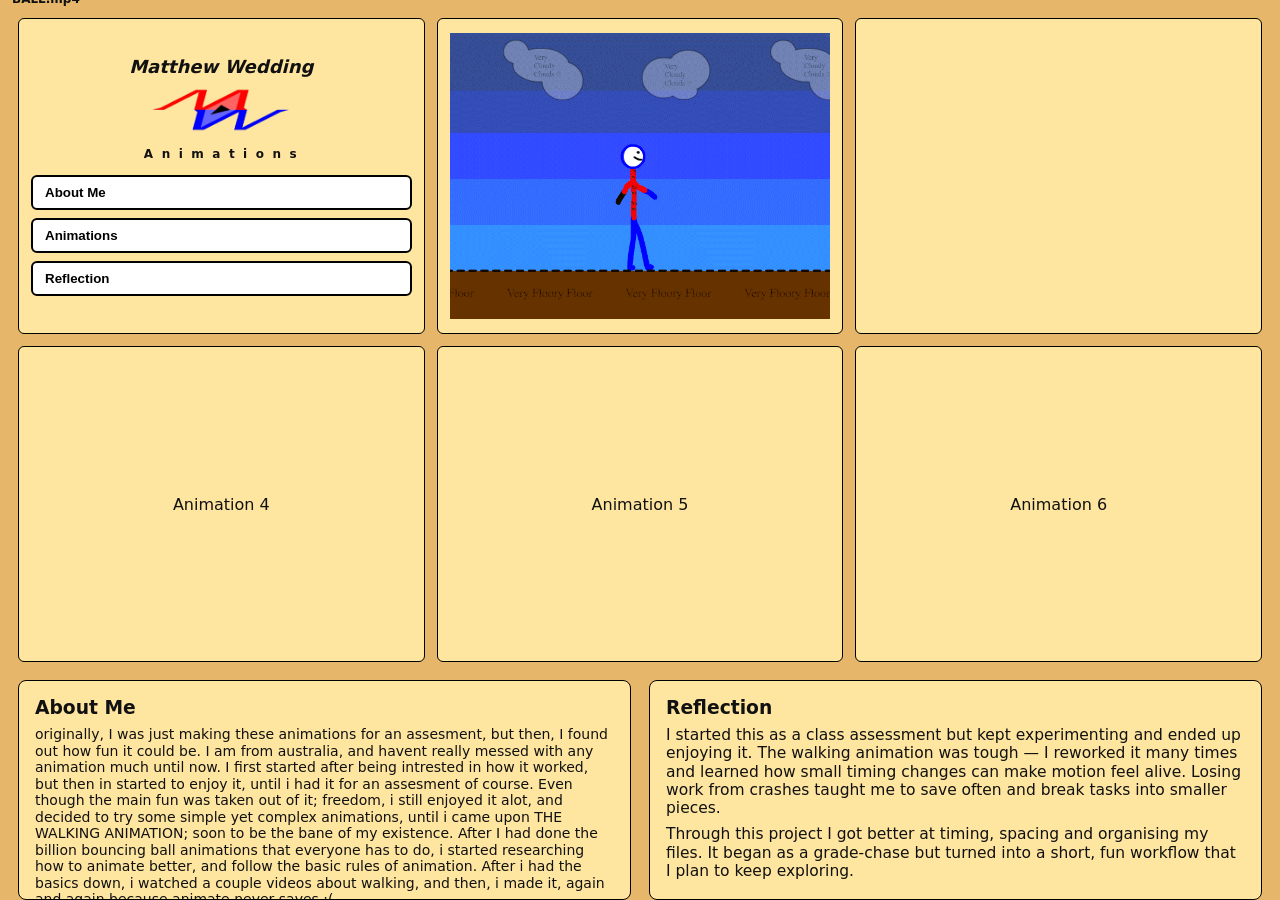
==== index.html @ c929b83e "Rename Index.html to index.html changed to index.html" ====
<!doctype html>
<html lang="en">
  <head>
    <meta charset="utf-8" />
    <meta name="viewport" content="width=device-width,initial-scale=1" />
    <title>Matthew Wedding — Grid</title>
    <style>
      *{box-sizing:border-box;margin:0;padding:0}
      body{font-family:system-ui,Arial,sans-serif;background:#e6b66a;color:#111;padding:18px}

  :root{--page-bg:#e6b66a;--section-bg:#ffe6a0;--bottom-h:220px;--top-h:calc(100vh - 36px - 220px)}

    /* Layout: reserve a fixed top area and a fixed bottom area so tiles stay shorter.
       --top-h is calculated from viewport minus padding and bottom height. */
    .grid{display:grid;grid-template-rows:var(--top-h) var(--bottom-h);gap:18px;height:calc(100vh - 36px);min-height:calc(100vh - 36px)}

  .top-grid{display:grid;grid-template-columns:repeat(3,1fr);grid-auto-rows:1fr;gap:12px;align-items:stretch;justify-items:stretch;height:var(--top-h)}
      .top-grid > *{min-height:0;aspect-ratio:16/9}
      .top-grid .anim-item, .top-grid .logo-tile{background:var(--section-bg);color:#111;border:1px solid #000;border-radius:6px;padding:12px;display:flex;flex-direction:column;align-items:center;justify-content:center;overflow:hidden}

      .logo-tile{align-items:center}
      .logo-nav{display:flex;flex-direction:column;gap:8px;margin-top:14px;width:100%}
      .logo-nav button{padding:8px 12px;border-radius:6px;background:#fff;border:2px solid #000;font-weight:700;cursor:pointer;width:100%;text-align:left}

  .bottom-grid{display:grid;grid-template-columns:1fr 1fr;gap:18px;height:var(--bottom-h)}
  .bottom-grid section{background:var(--section-bg);color:#111;border:1px solid #000;border-radius:8px;padding:16px;overflow:auto}
  /* make paragraphs in the bottom sections comfortably readable by default */
  .bottom-grid section p{font-size:18px;line-height:1.18;margin-top:8px}

      .brand-title{font-style:italic;font-size:18px;font-weight:800}
      .brand-img{width:100%;height:auto;max-width:140px;margin-top:10px}
      .brand-anim{font-weight:800;font-size:12px;letter-spacing:0.18em;margin-top:14px}

      .anim-item{border:1px solid rgba(0,0,0,0.08);border-radius:6px;display:flex;align-items:center;justify-content:center;padding:12px;height:100%}
      .anim-item, .anim-item > *{width:100%;height:100%}
      .anim-item > img{max-width:100%;max-height:100%;object-fit:contain;display:block}
  /* video element should behave like the GIF in anim2 */
  .anim-video{max-width:100%;max-height:100%;width:100%;height:100%;object-fit:contain;display:block}

      .highlight{animation:flashHighlight 2000ms cubic-bezier(.2,.9,.2,1) forwards}
      @keyframes flashHighlight{0%{background:#ffffff;box-shadow:0 0 0 rgba(255,255,255,0);transform:scale(1)}8%{background:#ffffff;box-shadow:0 10px 30px rgba(255,255,255,0.45);transform:scale(1.01)}30%{background:#fff9f2;box-shadow:0 8px 24px rgba(255,255,255,0.25);transform:scale(1.005)}100%{background:var(--section-bg);box-shadow:none;transform:scale(1)}}

      @media (max-width:900px){
        /* on smaller screens switch back to normal flow so content can stack and scroll */
        .grid{grid-template-columns:1fr;grid-template-rows:auto auto auto auto;height:auto}
        .top-grid{height:auto}
        .bottom-grid{height:auto}
        .brand-title{font-size:16px}
        .brand-img{max-width:120px}
        .brand-anim{font-size:10px}
        .top-grid{grid-template-columns:repeat(2,1fr);grid-auto-rows:1fr}
        .top-grid > *{aspect-ratio:1/1}
      }
    </style>
    <script>
      (()=>{
        const timers = new WeakMap();
        function applyHighlight(el){
          const prev = timers.get(el);
          if(prev) clearTimeout(prev);
          el.classList.remove('highlight');
          void el.offsetWidth;
          el.classList.add('highlight');
          const t = setTimeout(()=>{el.classList.remove('highlight');timers.delete(el);},2000);
          timers.set(el,t);
        }
        window.highlight = function highlight(id){
          if(!id) return;
          if(id === 'animations'){
            const parent = document.getElementById('animations');
            if(!parent) return;
            const items = parent.querySelectorAll('.anim-item');
            items.forEach(applyHighlight);
            return;
          }
          const el = document.getElementById(id);
          if(!el) return;
          applyHighlight(el);
        }
        
        // Fit text inside bottom boxes: reduce font-size until content fits the fixed box height
        function fitBottomText(){
          const secs = document.querySelectorAll('.bottom-grid section');
          secs.forEach(sec=>{
            // ensure no scrollbar shows
            sec.style.overflow = 'hidden';
            const paragraphs = Array.from(sec.querySelectorAll('p'));
            if(paragraphs.length===0) return;
            let fs = 18; // starting font-size in px (larger by default)
            paragraphs.forEach(p=>{p.style.fontSize = fs + 'px'; p.style.lineHeight = '1.18'});
            // shrink until fits or reaches a readable minimum
            const minFs = 14;
            // limit loops to avoid infinite loop
            let loops = 0;
            while(sec.scrollHeight > sec.clientHeight && fs > minFs && loops < 200){
              fs -= 0.5;
              paragraphs.forEach(p=>p.style.fontSize = fs + 'px');
              loops++;
            }
          });
        }

        // Debounced resize handler
        let fitTimer = null;
        function scheduleFit(){
          if(fitTimer) clearTimeout(fitTimer);
          fitTimer = setTimeout(()=>{fitBottomText(); fitTimer = null;},150);
        }

        // run on DOM ready and on resize
        if(document.readyState === 'loading') document.addEventListener('DOMContentLoaded', fitBottomText);
        else fitBottomText();
        window.addEventListener('resize', scheduleFit);
      })();
    </script>
  </head>
  <body>
    <div class="grid">
      <div id="animations" class="top-grid">
        <div id="logo-tile" class="logo-tile">
          <div class="brand-title">Matthew Wedding</div>
          <img src="./Image.png" alt="logo" class="brand-img">
          <div class="brand-anim">A n i m a t i o n s</div>
          <div class="logo-nav" role="navigation" aria-label="Main navigation">
            <button onclick="highlight('about')">About Me</button>
            <button onclick="highlight('animations')">Animations</button>
            <button onclick="highlight('misc')">Reflection</button>
          </div>
        </div>
        <div id="anim2" class="anim-item"><img src="./GIF.gif" alt="animation 2"></div>
        <div id="anim3" class="anim-item">
          <video class="anim-video" src="./BALL.mp4" autoplay loop muted playsinline aria-label="Animation BALL"></video>
          <div style="position:absolute;left:12px;bottom:8px;font-weight:700;font-size:12px">BALL.mp4</div>
        </div>
        <div id="anim4" class="anim-item">Animation 4</div>
        <div id="anim5" class="anim-item">Animation 5</div>
        <div id="anim6" class="anim-item">Animation 6</div>
      </div>

      <div class="bottom-grid">
        <section id="about" class="about">
          <h3>About Me</h3>
          <p>originally, I was just making these animations for an assesment, but then, I found out how fun it could be. I am from australia, and havent really messed with any animation much until now. I first started after being intrested in how it worked, but then in started to enjoy it, until i had it for an assesment of course. Even though the main fun was taken out of it; freedom, i still enjoyed it alot, and decided to try some simple yet complex animations, until i came upon THE WALKING ANIMATION; soon to be the bane of my existence. After I had done the billion bouncing ball animations that everyone has to do, i started researching how to animate better, and follow the basic rules of animation. After i had the basics down, i watched a couple videos about walking, and then, i made it, again and again because animate never saves :(</p>
        </section>

        <section id="misc" class="misc">
          <h3>Reflection</h3>
          <p>I started this as a class assessment but kept experimenting and ended up enjoying it. The walking animation was tough — I reworked it many times and learned how small timing changes can make motion feel alive. Losing work from crashes taught me to save often and break tasks into smaller pieces.</p>

          <p>Through this project I got better at timing, spacing and organising my files. It began as a grade-chase but turned into a short, fun workflow that I plan to keep exploring.</p>
        </section>
      </div>
    </div>
  </body>
</html>
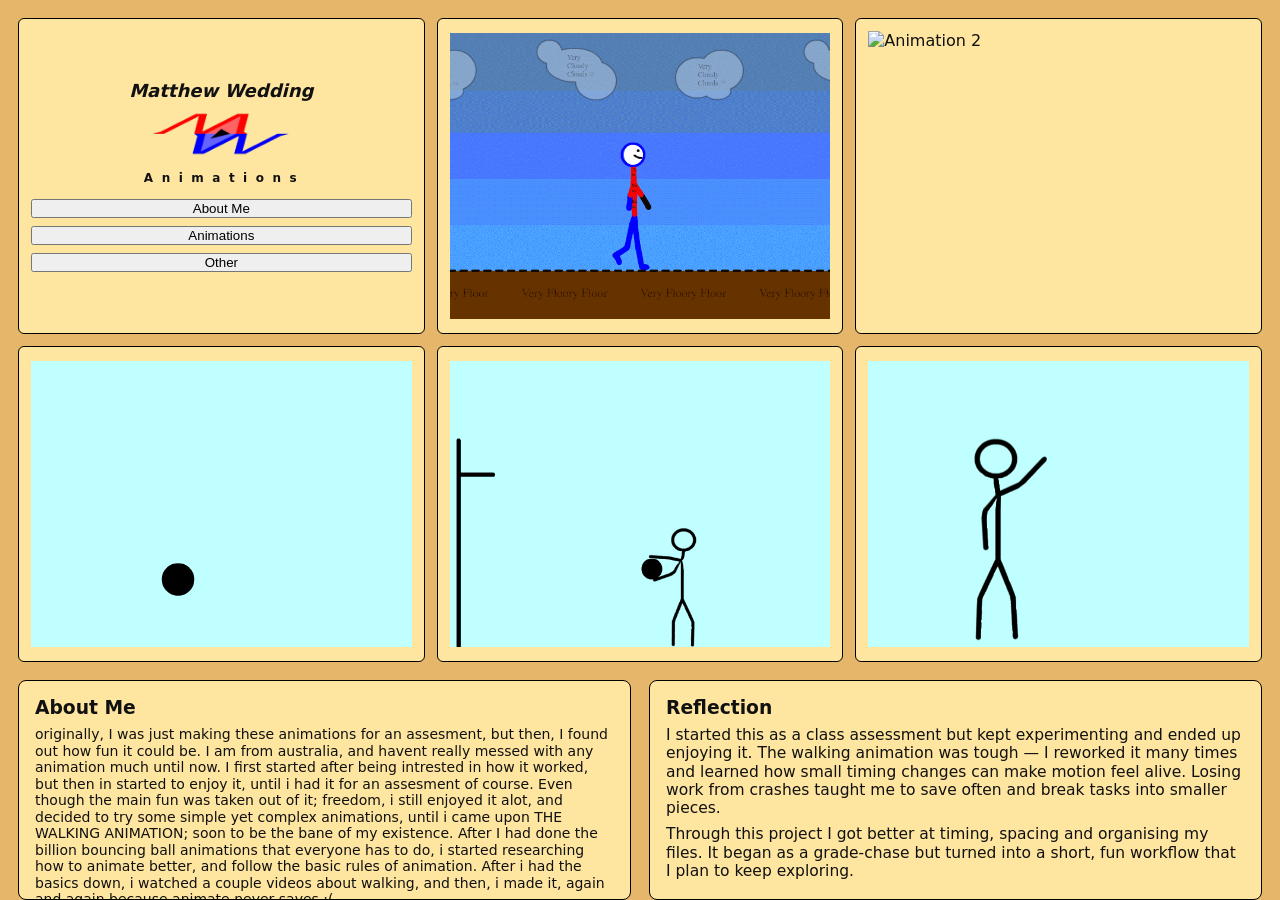
==== commit ad435068: "Rename Index.html to index.html" ====
--- a/index.html
+++ b/index.html
@@ -1,155 +1,373 @@
 <!doctype html>
 <html lang="en">
-  <head>
-    <meta charset="utf-8" />
-    <meta name="viewport" content="width=device-width,initial-scale=1" />
-    <title>Matthew Wedding — Grid</title>
-    <style>
-      *{box-sizing:border-box;margin:0;padding:0}
-      body{font-family:system-ui,Arial,sans-serif;background:#e6b66a;color:#111;padding:18px}
-
-  :root{--page-bg:#e6b66a;--section-bg:#ffe6a0;--bottom-h:220px;--top-h:calc(100vh - 36px - 220px)}
-
-    /* Layout: reserve a fixed top area and a fixed bottom area so tiles stay shorter.
-       --top-h is calculated from viewport minus padding and bottom height. */
-    .grid{display:grid;grid-template-rows:var(--top-h) var(--bottom-h);gap:18px;height:calc(100vh - 36px);min-height:calc(100vh - 36px)}
-
-  .top-grid{display:grid;grid-template-columns:repeat(3,1fr);grid-auto-rows:1fr;gap:12px;align-items:stretch;justify-items:stretch;height:var(--top-h)}
-      .top-grid > *{min-height:0;aspect-ratio:16/9}
-      .top-grid .anim-item, .top-grid .logo-tile{background:var(--section-bg);color:#111;border:1px solid #000;border-radius:6px;padding:12px;display:flex;flex-direction:column;align-items:center;justify-content:center;overflow:hidden}
-
-      .logo-tile{align-items:center}
-      .logo-nav{display:flex;flex-direction:column;gap:8px;margin-top:14px;width:100%}
-      .logo-nav button{padding:8px 12px;border-radius:6px;background:#fff;border:2px solid #000;font-weight:700;cursor:pointer;width:100%;text-align:left}
-
-  .bottom-grid{display:grid;grid-template-columns:1fr 1fr;gap:18px;height:var(--bottom-h)}
-  .bottom-grid section{background:var(--section-bg);color:#111;border:1px solid #000;border-radius:8px;padding:16px;overflow:auto}
-  /* make paragraphs in the bottom sections comfortably readable by default */
-  .bottom-grid section p{font-size:18px;line-height:1.18;margin-top:8px}
-
-      .brand-title{font-style:italic;font-size:18px;font-weight:800}
-      .brand-img{width:100%;height:auto;max-width:140px;margin-top:10px}
-      .brand-anim{font-weight:800;font-size:12px;letter-spacing:0.18em;margin-top:14px}
-
-      .anim-item{border:1px solid rgba(0,0,0,0.08);border-radius:6px;display:flex;align-items:center;justify-content:center;padding:12px;height:100%}
-      .anim-item, .anim-item > *{width:100%;height:100%}
-      .anim-item > img{max-width:100%;max-height:100%;object-fit:contain;display:block}
-  /* video element should behave like the GIF in anim2 */
-  .anim-video{max-width:100%;max-height:100%;width:100%;height:100%;object-fit:contain;display:block}
-
-      .highlight{animation:flashHighlight 2000ms cubic-bezier(.2,.9,.2,1) forwards}
-      @keyframes flashHighlight{0%{background:#ffffff;box-shadow:0 0 0 rgba(255,255,255,0);transform:scale(1)}8%{background:#ffffff;box-shadow:0 10px 30px rgba(255,255,255,0.45);transform:scale(1.01)}30%{background:#fff9f2;box-shadow:0 8px 24px rgba(255,255,255,0.25);transform:scale(1.005)}100%{background:var(--section-bg);box-shadow:none;transform:scale(1)}}
-
-      @media (max-width:900px){
-        /* on smaller screens switch back to normal flow so content can stack and scroll */
-        .grid{grid-template-columns:1fr;grid-template-rows:auto auto auto auto;height:auto}
-        .top-grid{height:auto}
-        .bottom-grid{height:auto}
-        .brand-title{font-size:16px}
-        .brand-img{max-width:120px}
-        .brand-anim{font-size:10px}
-        .top-grid{grid-template-columns:repeat(2,1fr);grid-auto-rows:1fr}
-        .top-grid > *{aspect-ratio:1/1}
-      }
-    </style>
-    <script>
-      (()=>{
-        const timers = new WeakMap();
-        function applyHighlight(el){
-          const prev = timers.get(el);
-          if(prev) clearTimeout(prev);
-          el.classList.remove('highlight');
-          void el.offsetWidth;
-          el.classList.add('highlight');
-          const t = setTimeout(()=>{el.classList.remove('highlight');timers.delete(el);},2000);
-          timers.set(el,t);
+
+<head>
+  <meta charset="utf-8" />
+  <meta name="viewport" content="width=device-width,initial-scale=1" />
+  <title>Matthew Wedding — Grid</title>
+  <style>
+    * {
+      box-sizing: border-box;
+      margin: 0;
+      padding: 0
+    }
+
+    body {
+      font-family: system-ui, Arial, sans-serif;
+      background: #e6b66a;
+      color: #111;
+      padding: 18px
+    }
+
+    :root {
+      --page-bg: #e6b66a;
+      --section-bg: #ffe6a0;
+      --bottom-h: 220px;
+      --top-h: calc(100vh - 36px - 220px)
+    }
+
+    .grid {
+      display: grid;
+      grid-template-rows: var(--top-h) var(--bottom-h);
+      gap: 18px;
+      height: calc(100vh - 36px);
+      min-height: calc(100vh - 36px)
+    }
+
+    .top-grid {
+      display: grid;
+      grid-template-columns: repeat(3, 1fr);
+      grid-auto-rows: 1fr;
+      gap: 12px;
+      align-items: stretch;
+      justify-items: stretch;
+      height: var(--top-h)
+    }
+
+    .top-grid>* {
+      min-height: 0;
+      aspect-ratio: 16/9
+    }
+
+    .top-grid .anim-item,
+    .top-grid .logo-tile {
+      background: var(--section-bg);
+      color: #111;
+      border: 1px solid #000;
+      border-radius: 6px;
+      padding: 12px;
+      display: flex;
+      flex-direction: column;
+      align-items: center;
+      justify-content: center;
+      overflow: hidden
+    }
+
+    .logo-tile {
+      align-items: center
+    }
+
+    .logo-nav {
+      display: flex;
+      flex-direction: column;
+      gap: 8px;
+      margin-top: 14px;
+      width: 100%
+    }
+
+    .logo-nav a {
+      display: inline-block;
+      padding: 8px 12px;
+      border-radius: 6px;
+      background: #fff;
+      border: 2px solid #000;
+      font-weight: 700;
+      color: inherit;
+      text-decoration: none;
+      width: 100%;
+      text-align: left
+    }
+
+    :target {
+      animation: flashHighlight 1800ms cubic-bezier(.2, .9, .2, 1) forwards
+    }
+
+    .bottom-grid {
+      display: grid;
+      grid-template-columns: 1fr 1fr;
+      gap: 18px;
+      height: var(--bottom-h)
+    }
+
+    .bottom-grid section {
+      background: var(--section-bg);
+      color: #111;
+      border: 1px solid #000;
+      border-radius: 8px;
+      padding: 16px;
+      overflow: auto
+    }
+
+    .bottom-grid section p {
+      font-size: 18px;
+      line-height: 1.18;
+      margin-top: 8px
+    }
+
+    .brand-title {
+      font-style: italic;
+      font-size: 18px;
+      font-weight: 800
+    }
+
+    .brand-img {
+      width: 100%;
+      height: auto;
+      max-width: 140px;
+      margin-top: 10px
+    }
+
+    .brand-anim {
+      font-weight: 800;
+      font-size: 12px;
+      letter-spacing: 0.18em;
+      margin-top: 14px
+    }
+
+    .anim-item {
+      border: 1px solid rgba(0, 0, 0, 0.08);
+      border-radius: 6px;
+      display: flex;
+      align-items: center;
+      justify-content: center;
+      padding: 12px;
+      height: 100%
+    }
+
+    .anim-item,
+    .anim-item>* {
+      width: 100%;
+      height: 100%
+    }
+
+    .anim-item>img {
+      max-width: 100%;
+      max-height: 100%;
+      object-fit: contain;
+      display: block
+    }
+
+    .anim-video {
+      max-width: 100%;
+      max-height: 100%;
+      width: 100%;
+      height: 100%;
+      object-fit: contain;
+      display: block
+    }
+
+    .highlight {
+      animation: flashHighlight 2000ms cubic-bezier(.2, .9, .2, 1) forwards
+    }
+
+    @keyframes flashHighlight {
+      0% {
+        background: #ffffff;
+        box-shadow: 0 0 0 rgba(255, 255, 255, 0);
+        transform: scale(1)
+      }
+
+      8% {
+        background: #ffffff;
+        box-shadow: 0 10px 30px rgba(255, 255, 255, 0.45);
+        transform: scale(1.01)
+      }
+
+      30% {
+        background: #fff9f2;
+        box-shadow: 0 8px 24px rgba(255, 255, 255, 0.25);
+        transform: scale(1.005)
+      }
+
+      100% {
+        background: var(--section-bg);
+        box-shadow: none;
+        transform: scale(1)
+      }
+    }
+
+    @media (max-width:900px) {
+      .grid {
+        grid-template-columns: 1fr;
+        grid-template-rows: auto auto auto auto;
+        height: auto
+      }
+
+      .top-grid {
+        height: auto
+      }
+
+      .bottom-grid {
+        height: auto
+      }
+
+      .brand-title {
+        font-size: 16px
+      }
+
+      .brand-img {
+        max-width: 120px
+      }
+
+      .brand-anim {
+        font-size: 10px
+      }
+
+      .top-grid {
+        grid-template-columns: repeat(2, 1fr);
+        grid-auto-rows: 1fr
+      }
+
+      .top-grid>* {
+        aspect-ratio: 1/1
+      }
+    }
+  </style>
+  <script>
+    (() => {
+      const timers = new WeakMap();
+      function applyHighlight(el) {
+        const prev = timers.get(el);
+        if (prev) clearTimeout(prev);
+        el.classList.remove('highlight');
+        void el.offsetWidth;
+        el.classList.add('highlight');
+        const t = setTimeout(() => { el.classList.remove('highlight'); timers.delete(el); }, 2000);
+        timers.set(el, t);
+      }
+      window.highlight = function highlight(id) {
+        if (!id) return;
+        if (id === 'animations') {
+          const parent = document.getElementById('animations');
+          if (!parent) return;
+          const items = parent.querySelectorAll('.anim-item');
+          items.forEach(applyHighlight);
+          return;
         }
-        window.highlight = function highlight(id){
-          if(!id) return;
-          if(id === 'animations'){
-            const parent = document.getElementById('animations');
-            if(!parent) return;
-            const items = parent.querySelectorAll('.anim-item');
-            items.forEach(applyHighlight);
-            return;
+        const el = document.getElementById(id);
+        if (!el) return;
+        applyHighlight(el);
+      }
+
+      function fitBottomText() {
+        const secs = document.querySelectorAll('.bottom-grid section');
+        secs.forEach(sec => {
+          sec.style.overflow = 'hidden';
+          const paragraphs = Array.from(sec.querySelectorAll('p'));
+          if (paragraphs.length === 0) return;
+          let fs = 18;
+          paragraphs.forEach(p => { p.style.fontSize = fs + 'px'; p.style.lineHeight = '1.18' });
+
+          const minFs = 14;
+
+          let loops = 0;
+          while (sec.scrollHeight > sec.clientHeight && fs > minFs && loops < 200) {
+            fs -= 0.5;
+            paragraphs.forEach(p => p.style.fontSize = fs + 'px');
+            loops++;
           }
-          const el = document.getElementById(id);
-          if(!el) return;
-          applyHighlight(el);
-        }
-        
-        // Fit text inside bottom boxes: reduce font-size until content fits the fixed box height
-        function fitBottomText(){
-          const secs = document.querySelectorAll('.bottom-grid section');
-          secs.forEach(sec=>{
-            // ensure no scrollbar shows
-            sec.style.overflow = 'hidden';
-            const paragraphs = Array.from(sec.querySelectorAll('p'));
-            if(paragraphs.length===0) return;
-            let fs = 18; // starting font-size in px (larger by default)
-            paragraphs.forEach(p=>{p.style.fontSize = fs + 'px'; p.style.lineHeight = '1.18'});
-            // shrink until fits or reaches a readable minimum
-            const minFs = 14;
-            // limit loops to avoid infinite loop
-            let loops = 0;
-            while(sec.scrollHeight > sec.clientHeight && fs > minFs && loops < 200){
-              fs -= 0.5;
-              paragraphs.forEach(p=>p.style.fontSize = fs + 'px');
-              loops++;
-            }
+        });
+      }
+
+      let fitTimer = null;
+      function scheduleFit() {
+        if (fitTimer) clearTimeout(fitTimer);
+        fitTimer = setTimeout(() => { fitBottomText(); fitTimer = null; }, 150);
+      }
+      if (document.readyState === 'loading') document.addEventListener('DOMContentLoaded', fitBottomText);
+      else fitBottomText();
+      window.addEventListener('resize', scheduleFit);
+      function wireNavButtons() {
+        const nav = document.querySelector('.logo-nav');
+        if (!nav) return;
+        nav.querySelectorAll('[data-target]').forEach(el => {
+          el.addEventListener('click', (evt) => {
+
+            const tgt = el.getAttribute('data-target');
+            try { window.highlight(tgt); } catch (e) { console.warn('highlight error', e) }
           });
-        }
-
-        // Debounced resize handler
-        let fitTimer = null;
-        function scheduleFit(){
-          if(fitTimer) clearTimeout(fitTimer);
-          fitTimer = setTimeout(()=>{fitBottomText(); fitTimer = null;},150);
-        }
-
-        // run on DOM ready and on resize
-        if(document.readyState === 'loading') document.addEventListener('DOMContentLoaded', fitBottomText);
-        else fitBottomText();
-        window.addEventListener('resize', scheduleFit);
-      })();
-    </script>
-  </head>
-  <body>
-    <div class="grid">
-      <div id="animations" class="top-grid">
-        <div id="logo-tile" class="logo-tile">
-          <div class="brand-title">Matthew Wedding</div>
-          <img src="./Image.png" alt="logo" class="brand-img">
-          <div class="brand-anim">A n i m a t i o n s</div>
-          <div class="logo-nav" role="navigation" aria-label="Main navigation">
-            <button onclick="highlight('about')">About Me</button>
-            <button onclick="highlight('animations')">Animations</button>
-            <button onclick="highlight('misc')">Reflection</button>
-          </div>
+        });
+      }
+      if (document.readyState === 'loading') document.addEventListener('DOMContentLoaded', wireNavButtons);
+      else wireNavButtons();
+      document.addEventListener('DOMContentLoaded', () => {
+        document.addEventListener('click', function (ev) {
+          const btn = ev.target.closest('[data-target]');
+          if (!btn) return;
+          ev.preventDefault();
+          const tgt = btn.getAttribute('data-target');
+          console.log('Button clicked, target:', tgt);
+          try {
+            window.highlight(tgt);
+          } catch (e) {
+            console.error('Highlight error:', e);
+          }
+        });
+      });
+
+      function handleHash() {
+        const id = location.hash && location.hash.startsWith('#') ? location.hash.slice(1) : '';
+        if (id) try { window.highlight(id); } catch (e) { }
+      }
+      window.addEventListener('hashchange', handleHash);
+      if (document.readyState === 'complete' || document.readyState === 'interactive') handleHash();
+    })();
+  </script>
+</head>
+
+<body>
+  <div class="grid">
+    <div id="animations" class="top-grid">
+      <div id="logo-tile" class="logo-tile">
+        <div class="brand-title">Matthew Wedding</div>
+        <img src="./Image.png" alt="logo" class="brand-img">
+        <div class="brand-anim">A n i m a t i o n s</div>
+        <div class="logo-nav" role="navigation" aria-label="Main navigation">
+          <button onclick="highlight('about')">About Me</button>
+          <button onclick="highlight('animations')">Animations</button>
+          <button onclick="highlight('misc')">Other</button>
         </div>
-        <div id="anim2" class="anim-item"><img src="./GIF.gif" alt="animation 2"></div>
-        <div id="anim3" class="anim-item">
-          <video class="anim-video" src="./BALL.mp4" autoplay loop muted playsinline aria-label="Animation BALL"></video>
-          <div style="position:absolute;left:12px;bottom:8px;font-weight:700;font-size:12px">BALL.mp4</div>
-        </div>
-        <div id="anim4" class="anim-item">Animation 4</div>
-        <div id="anim5" class="anim-item">Animation 5</div>
-        <div id="anim6" class="anim-item">Animation 6</div>
       </div>
-
-      <div class="bottom-grid">
-        <section id="about" class="about">
-          <h3>About Me</h3>
-          <p>originally, I was just making these animations for an assesment, but then, I found out how fun it could be. I am from australia, and havent really messed with any animation much until now. I first started after being intrested in how it worked, but then in started to enjoy it, until i had it for an assesment of course. Even though the main fun was taken out of it; freedom, i still enjoyed it alot, and decided to try some simple yet complex animations, until i came upon THE WALKING ANIMATION; soon to be the bane of my existence. After I had done the billion bouncing ball animations that everyone has to do, i started researching how to animate better, and follow the basic rules of animation. After i had the basics down, i watched a couple videos about walking, and then, i made it, again and again because animate never saves :(</p>
-        </section>
-
-        <section id="misc" class="misc">
-          <h3>Reflection</h3>
-          <p>I started this as a class assessment but kept experimenting and ended up enjoying it. The walking animation was tough — I reworked it many times and learned how small timing changes can make motion feel alive. Losing work from crashes taught me to save often and break tasks into smaller pieces.</p>
-
-          <p>Through this project I got better at timing, spacing and organising my files. It began as a grade-chase but turned into a short, fun workflow that I plan to keep exploring.</p>
-        </section>
-      </div>
+      <div id="anim2" class="anim-item"><img src="./GIF.gif" alt="animation 1"></div>
+      <div id="anim3" class="anim-item"><img src="./Ball.gif" alt="Animation 2"></div>
+      <div id="anim4" class="anim-item"><img src="./PNEWWW.gif" alt="Animation 3"></div>
+      <div id="anim5" class="anim-item"><img src="./Basketball.gif" alt="Animation 4"></div>
+      <div id="anim6" class="anim-item"><img src="./Sicki-Boi.gif" alt="Animation 5"></div>
     </div>
-  </body>
+    <div class="bottom-grid">
+      <section id="about" class="about">
+        <h3>About Me</h3>
+        <p>originally, I was just making these animations for an assesment, but then, I found out how fun it could be. I
+          am from australia, and havent really messed with any animation much until now. I first started after being
+          intrested in how it worked, but then in started to enjoy it, until i had it for an assesment of course. Even
+          though the main fun was taken out of it; freedom, i still enjoyed it alot, and decided to try some simple yet
+          complex animations, until i came upon THE WALKING ANIMATION; soon to be the bane of my existence. After I had
+          done the billion bouncing ball animations that everyone has to do, i started researching how to animate
+          better, and follow the basic rules of animation. After i had the basics down, i watched a couple videos about
+          walking, and then, i made it, again and again because animate never saves :(</p>
+      </section>
+
+      <section id="misc" class="misc">
+        <h3>Reflection</h3>
+        <p>I started this as a class assessment but kept experimenting and ended up enjoying it. The walking animation
+          was tough — I reworked it many times and learned how small timing changes can make motion feel alive. Losing
+          work from crashes taught me to save often and break tasks into smaller pieces.</p>
+
+        <p>Through this project I got better at timing, spacing and organising my files. It began as a grade-chase but
+          turned into a short, fun workflow that I plan to keep exploring.</p>
+      </section>
+    </div>
+  </div>
+</body>
+
 </html>
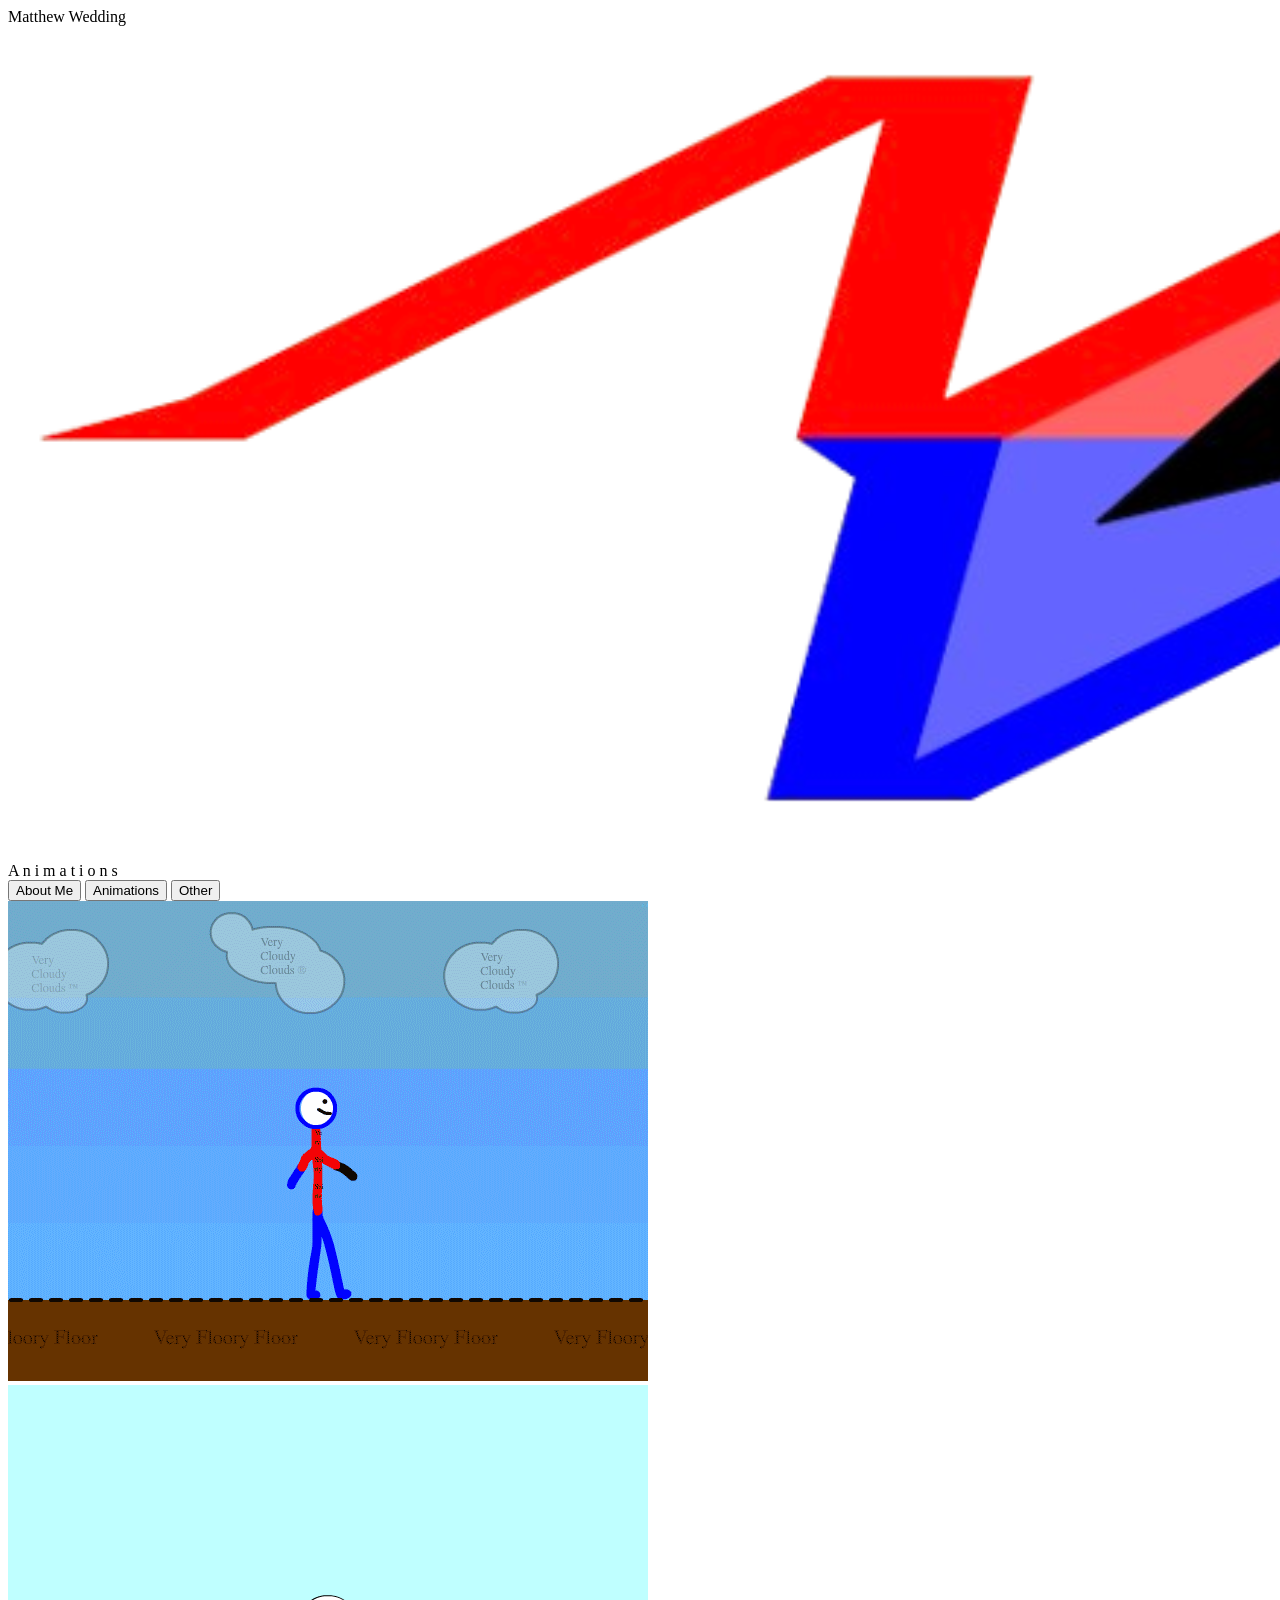
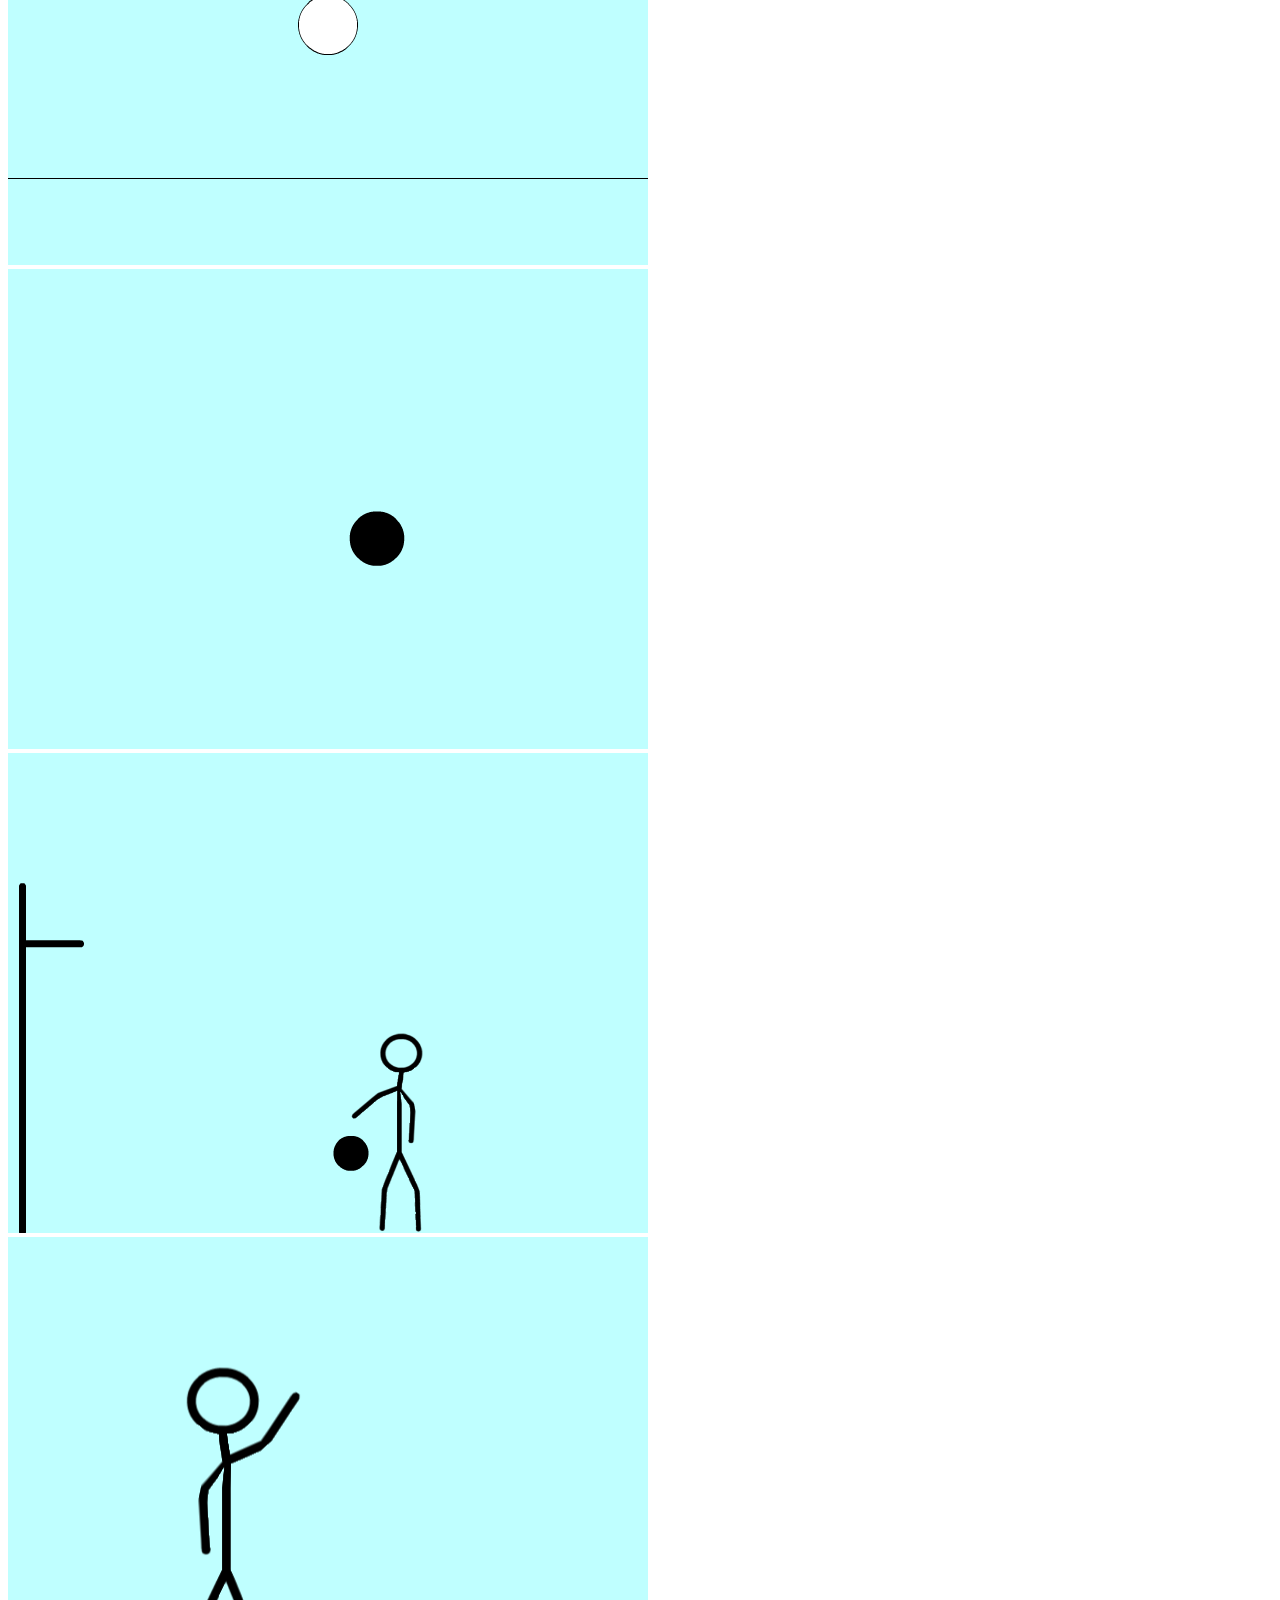
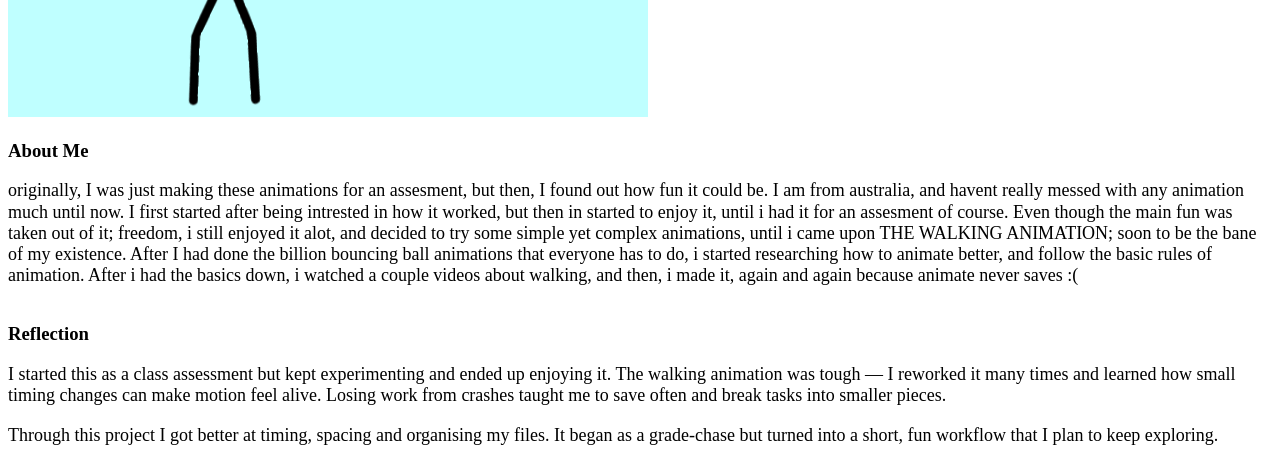
==== commit 7b85e3d1: "Update index.html" ====
--- a/index.html
+++ b/index.html
@@ -5,234 +5,7 @@
   <meta charset="utf-8" />
   <meta name="viewport" content="width=device-width,initial-scale=1" />
   <title>Matthew Wedding — Grid</title>
-  <style>
-    * {
-      box-sizing: border-box;
-      margin: 0;
-      padding: 0
-    }
-
-    body {
-      font-family: system-ui, Arial, sans-serif;
-      background: #e6b66a;
-      color: #111;
-      padding: 18px
-    }
-
-    :root {
-      --page-bg: #e6b66a;
-      --section-bg: #ffe6a0;
-      --bottom-h: 220px;
-      --top-h: calc(100vh - 36px - 220px)
-    }
-
-    .grid {
-      display: grid;
-      grid-template-rows: var(--top-h) var(--bottom-h);
-      gap: 18px;
-      height: calc(100vh - 36px);
-      min-height: calc(100vh - 36px)
-    }
-
-    .top-grid {
-      display: grid;
-      grid-template-columns: repeat(3, 1fr);
-      grid-auto-rows: 1fr;
-      gap: 12px;
-      align-items: stretch;
-      justify-items: stretch;
-      height: var(--top-h)
-    }
-
-    .top-grid>* {
-      min-height: 0;
-      aspect-ratio: 16/9
-    }
-
-    .top-grid .anim-item,
-    .top-grid .logo-tile {
-      background: var(--section-bg);
-      color: #111;
-      border: 1px solid #000;
-      border-radius: 6px;
-      padding: 12px;
-      display: flex;
-      flex-direction: column;
-      align-items: center;
-      justify-content: center;
-      overflow: hidden
-    }
-
-    .logo-tile {
-      align-items: center
-    }
-
-    .logo-nav {
-      display: flex;
-      flex-direction: column;
-      gap: 8px;
-      margin-top: 14px;
-      width: 100%
-    }
-
-    .logo-nav a {
-      display: inline-block;
-      padding: 8px 12px;
-      border-radius: 6px;
-      background: #fff;
-      border: 2px solid #000;
-      font-weight: 700;
-      color: inherit;
-      text-decoration: none;
-      width: 100%;
-      text-align: left
-    }
-
-    :target {
-      animation: flashHighlight 1800ms cubic-bezier(.2, .9, .2, 1) forwards
-    }
-
-    .bottom-grid {
-      display: grid;
-      grid-template-columns: 1fr 1fr;
-      gap: 18px;
-      height: var(--bottom-h)
-    }
-
-    .bottom-grid section {
-      background: var(--section-bg);
-      color: #111;
-      border: 1px solid #000;
-      border-radius: 8px;
-      padding: 16px;
-      overflow: auto
-    }
-
-    .bottom-grid section p {
-      font-size: 18px;
-      line-height: 1.18;
-      margin-top: 8px
-    }
-
-    .brand-title {
-      font-style: italic;
-      font-size: 18px;
-      font-weight: 800
-    }
-
-    .brand-img {
-      width: 100%;
-      height: auto;
-      max-width: 140px;
-      margin-top: 10px
-    }
-
-    .brand-anim {
-      font-weight: 800;
-      font-size: 12px;
-      letter-spacing: 0.18em;
-      margin-top: 14px
-    }
-
-    .anim-item {
-      border: 1px solid rgba(0, 0, 0, 0.08);
-      border-radius: 6px;
-      display: flex;
-      align-items: center;
-      justify-content: center;
-      padding: 12px;
-      height: 100%
-    }
-
-    .anim-item,
-    .anim-item>* {
-      width: 100%;
-      height: 100%
-    }
-
-    .anim-item>img {
-      max-width: 100%;
-      max-height: 100%;
-      object-fit: contain;
-      display: block
-    }
-
-    .anim-video {
-      max-width: 100%;
-      max-height: 100%;
-      width: 100%;
-      height: 100%;
-      object-fit: contain;
-      display: block
-    }
-
-    .highlight {
-      animation: flashHighlight 2000ms cubic-bezier(.2, .9, .2, 1) forwards
-    }
-
-    @keyframes flashHighlight {
-      0% {
-        background: #ffffff;
-        box-shadow: 0 0 0 rgba(255, 255, 255, 0);
-        transform: scale(1)
-      }
-
-      8% {
-        background: #ffffff;
-        box-shadow: 0 10px 30px rgba(255, 255, 255, 0.45);
-        transform: scale(1.01)
-      }
-
-      30% {
-        background: #fff9f2;
-        box-shadow: 0 8px 24px rgba(255, 255, 255, 0.25);
-        transform: scale(1.005)
-      }
-
-      100% {
-        background: var(--section-bg);
-        box-shadow: none;
-        transform: scale(1)
-      }
-    }
-
-    @media (max-width:900px) {
-      .grid {
-        grid-template-columns: 1fr;
-        grid-template-rows: auto auto auto auto;
-        height: auto
-      }
-
-      .top-grid {
-        height: auto
-      }
-
-      .bottom-grid {
-        height: auto
-      }
-
-      .brand-title {
-        font-size: 16px
-      }
-
-      .brand-img {
-        max-width: 120px
-      }
-
-      .brand-anim {
-        font-size: 10px
-      }
-
-      .top-grid {
-        grid-template-columns: repeat(2, 1fr);
-        grid-auto-rows: 1fr
-      }
-
-      .top-grid>* {
-        aspect-ratio: 1/1
-      }
-    }
-  </style>
+  <link rel="stylesheet" href="./style.css">
   <script>
     (() => {
       const timers = new WeakMap();
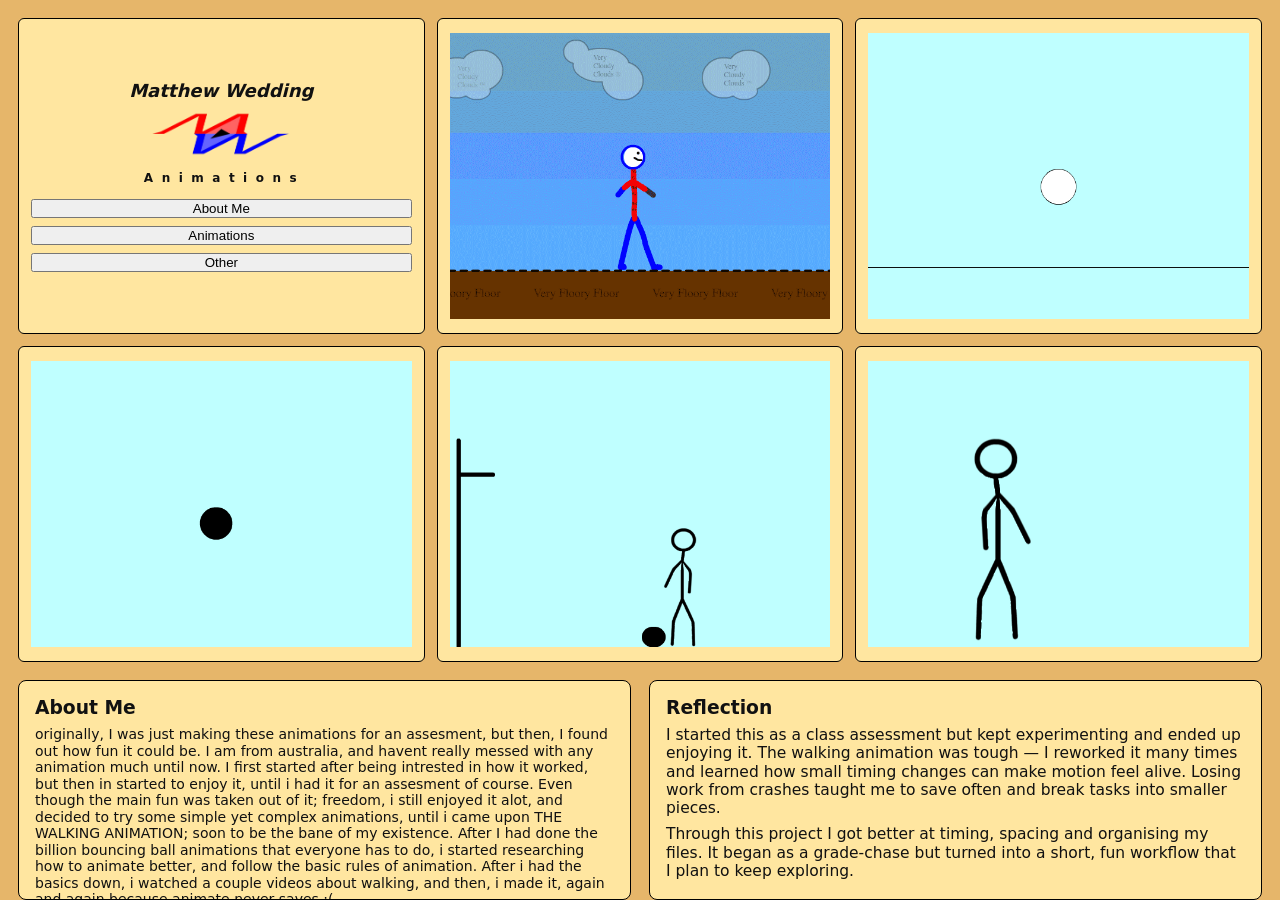
==== commit 144238e2: "Link external stylesheet and remove inline styles Removed inline styles from index.html and linked t" ====
--- a/index.html
+++ b/index.html
@@ -5,7 +5,7 @@
   <meta charset="utf-8" />
   <meta name="viewport" content="width=device-width,initial-scale=1" />
   <title>Matthew Wedding — Grid</title>
-  <link rel="stylesheet" href="./style.css">
+ <link rel="stylesheet" href="./style.css">
   <script>
     (() => {
       const timers = new WeakMap();
--- a/style.css
+++ b/style.css
@@ -0,0 +1,226 @@
+    * {
+      box-sizing: border-box;
+      margin: 0;
+      padding: 0
+    }
+
+    body {
+      font-family: system-ui, Arial, sans-serif;
+      background: #e6b66a;
+      color: #111;
+      padding: 18px
+    }
+
+    :root {
+      --page-bg: #e6b66a;
+      --section-bg: #ffe6a0;
+      --bottom-h: 220px;
+      --top-h: calc(100vh - 36px - 220px)
+    }
+
+    .grid {
+      display: grid;
+      grid-template-rows: var(--top-h) var(--bottom-h);
+      gap: 18px;
+      height: calc(100vh - 36px);
+      min-height: calc(100vh - 36px)
+    }
+
+    .top-grid {
+      display: grid;
+      grid-template-columns: repeat(3, 1fr);
+      grid-auto-rows: 1fr;
+      gap: 12px;
+      align-items: stretch;
+      justify-items: stretch;
+      height: var(--top-h)
+    }
+
+    .top-grid>* {
+      min-height: 0;
+      aspect-ratio: 16/9
+    }
+
+    .top-grid .anim-item,
+    .top-grid .logo-tile {
+      background: var(--section-bg);
+      color: #111;
+      border: 1px solid #000;
+      border-radius: 6px;
+      padding: 12px;
+      display: flex;
+      flex-direction: column;
+      align-items: center;
+      justify-content: center;
+      overflow: hidden
+    }
+
+    .logo-tile {
+      align-items: center
+    }
+
+    .logo-nav {
+      display: flex;
+      flex-direction: column;
+      gap: 8px;
+      margin-top: 14px;
+      width: 100%
+    }
+
+    .logo-nav a {
+      display: inline-block;
+      padding: 8px 12px;
+      border-radius: 6px;
+      background: #fff;
+      border: 2px solid #000;
+      font-weight: 700;
+      color: inherit;
+      text-decoration: none;
+      width: 100%;
+      text-align: left
+    }
+
+    :target {
+      animation: flashHighlight 1800ms cubic-bezier(.2, .9, .2, 1) forwards
+    }
+
+    .bottom-grid {
+      display: grid;
+      grid-template-columns: 1fr 1fr;
+      gap: 18px;
+      height: var(--bottom-h)
+    }
+
+    .bottom-grid section {
+      background: var(--section-bg);
+      color: #111;
+      border: 1px solid #000;
+      border-radius: 8px;
+      padding: 16px;
+      overflow: auto
+    }
+
+    .bottom-grid section p {
+      font-size: 18px;
+      line-height: 1.18;
+      margin-top: 8px
+    }
+
+    .brand-title {
+      font-style: italic;
+      font-size: 18px;
+      font-weight: 800
+    }
+
+    .brand-img {
+      width: 100%;
+      height: auto;
+      max-width: 140px;
+      margin-top: 10px
+    }
+
+    .brand-anim {
+      font-weight: 800;
+      font-size: 12px;
+      letter-spacing: 0.18em;
+      margin-top: 14px
+    }
+
+    .anim-item {
+      border: 1px solid rgba(0, 0, 0, 0.08);
+      border-radius: 6px;
+      display: flex;
+      align-items: center;
+      justify-content: center;
+      padding: 12px;
+      height: 100%
+    }
+
+    .anim-item,
+    .anim-item>* {
+      width: 100%;
+      height: 100%
+    }
+
+    .anim-item>img {
+      max-width: 100%;
+      max-height: 100%;
+      object-fit: contain;
+      display: block
+    }
+
+    .anim-video {
+      max-width: 100%;
+      max-height: 100%;
+      width: 100%;
+      height: 100%;
+      object-fit: contain;
+      display: block
+    }
+
+    .highlight {
+      animation: flashHighlight 2000ms cubic-bezier(.2, .9, .2, 1) forwards
+    }
+
+    @keyframes flashHighlight {
+      0% {
+        background: #ffffff;
+        box-shadow: 0 0 0 rgba(255, 255, 255, 0);
+        transform: scale(1)
+      }
+
+      8% {
+        background: #ffffff;
+        box-shadow: 0 10px 30px rgba(255, 255, 255, 0.45);
+        transform: scale(1.01)
+      }
+
+      30% {
+        background: #fff9f2;
+        box-shadow: 0 8px 24px rgba(255, 255, 255, 0.25);
+        transform: scale(1.005)
+      }
+
+      100% {
+        background: var(--section-bg);
+        box-shadow: none;
+        transform: scale(1)
+      }
+    }
+
+    @media (max-width:900px) {
+      .grid {
+        grid-template-columns: 1fr;
+        grid-template-rows: auto auto auto auto;
+        height: auto
+      }
+
+      .top-grid {
+        height: auto
+      }
+
+      .bottom-grid {
+        height: auto
+      }
+
+      .brand-title {
+        font-size: 16px
+      }
+
+      .brand-img {
+        max-width: 120px
+      }
+
+      .brand-anim {
+        font-size: 10px
+      }
+
+      .top-grid {
+        grid-template-columns: repeat(2, 1fr);
+        grid-auto-rows: 1fr
+      }
+
+      .top-grid>* {
+        aspect-ratio: 1/1
+      }
+    }
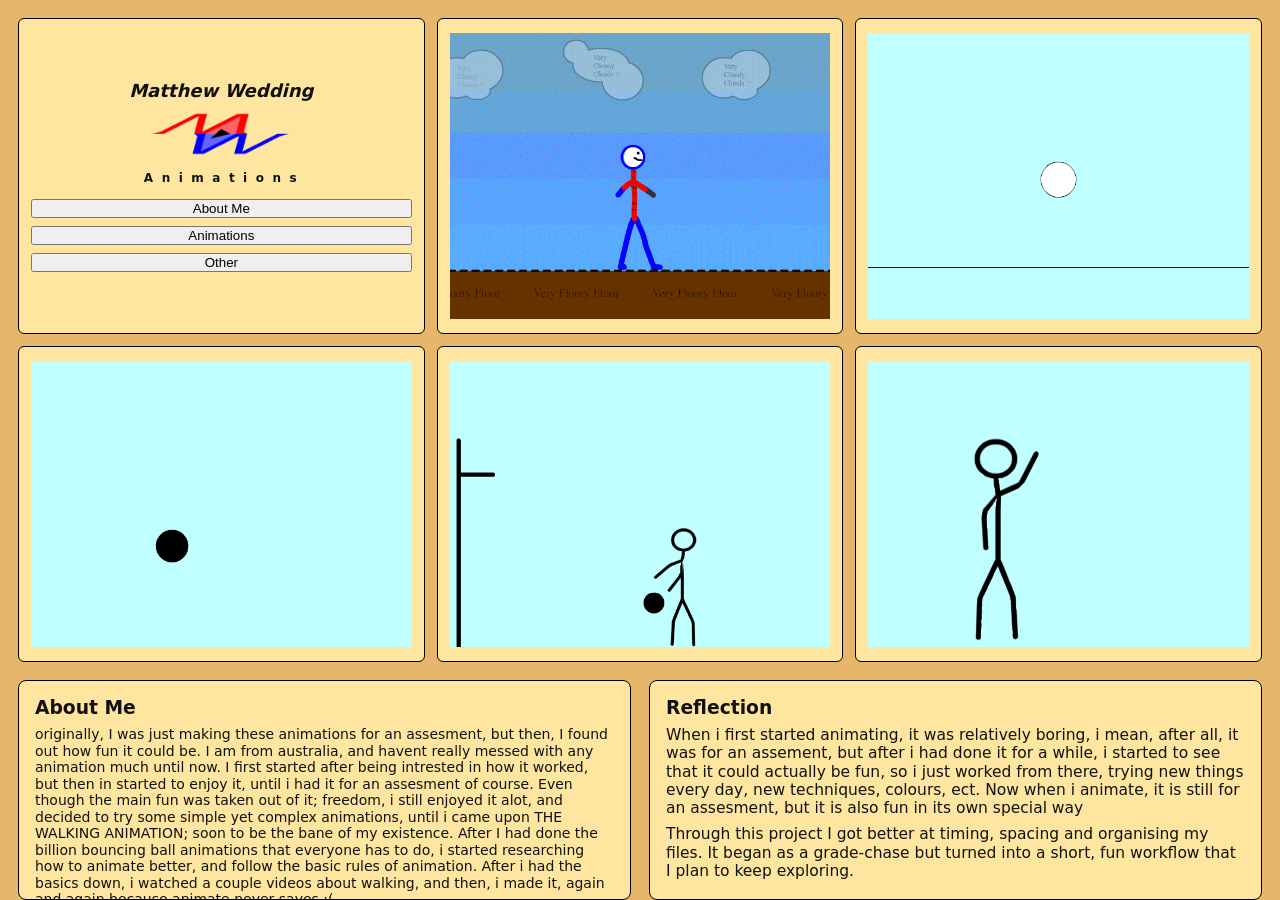
==== commit 301d22e2: "Update index.html" ====
--- a/index.html
+++ b/index.html
@@ -5,7 +5,234 @@
   <meta charset="utf-8" />
   <meta name="viewport" content="width=device-width,initial-scale=1" />
   <title>Matthew Wedding — Grid</title>
- <link rel="stylesheet" href="./style.css">
+  <style>
+    * {
+      box-sizing: border-box;
+      margin: 0;
+      padding: 0
+    }
+
+    body {
+      font-family: system-ui, Arial, sans-serif;
+      background: #e6b66a;
+      color: #111;
+      padding: 18px
+    }
+
+    :root {
+      --page-bg: #e6b66a;
+      --section-bg: #ffe6a0;
+      --bottom-h: 220px;
+      --top-h: calc(100vh - 36px - 220px)
+    }
+
+    .grid {
+      display: grid;
+      grid-template-rows: var(--top-h) var(--bottom-h);
+      gap: 18px;
+      height: calc(100vh - 36px);
+      min-height: calc(100vh - 36px)
+    }
+
+    .top-grid {
+      display: grid;
+      grid-template-columns: repeat(3, 1fr);
+      grid-auto-rows: 1fr;
+      gap: 12px;
+      align-items: stretch;
+      justify-items: stretch;
+      height: var(--top-h)
+    }
+
+    .top-grid>* {
+      min-height: 0;
+      aspect-ratio: 16/9
+    }
+
+    .top-grid .anim-item,
+    .top-grid .logo-tile {
+      background: var(--section-bg);
+      color: #111;
+      border: 1px solid #000;
+      border-radius: 6px;
+      padding: 12px;
+      display: flex;
+      flex-direction: column;
+      align-items: center;
+      justify-content: center;
+      overflow: hidden
+    }
+
+    .logo-tile {
+      align-items: center
+    }
+
+    .logo-nav {
+      display: flex;
+      flex-direction: column;
+      gap: 8px;
+      margin-top: 14px;
+      width: 100%
+    }
+
+    .logo-nav a {
+      display: inline-block;
+      padding: 8px 12px;
+      border-radius: 6px;
+      background: #fff;
+      border: 2px solid #000;
+      font-weight: 700;
+      color: inherit;
+      text-decoration: none;
+      width: 100%;
+      text-align: left
+    }
+
+    :target {
+      animation: flashHighlight 1800ms cubic-bezier(.2, .9, .2, 1) forwards
+    }
+
+    .bottom-grid {
+      display: grid;
+      grid-template-columns: 1fr 1fr;
+      gap: 18px;
+      height: var(--bottom-h)
+    }
+
+    .bottom-grid section {
+      background: var(--section-bg);
+      color: #111;
+      border: 1px solid #000;
+      border-radius: 8px;
+      padding: 16px;
+      overflow: auto
+    }
+
+    .bottom-grid section p {
+      font-size: 18px;
+      line-height: 1.18;
+      margin-top: 8px
+    }
+
+    .brand-title {
+      font-style: italic;
+      font-size: 18px;
+      font-weight: 800
+    }
+
+    .brand-img {
+      width: 100%;
+      height: auto;
+      max-width: 140px;
+      margin-top: 10px
+    }
+
+    .brand-anim {
+      font-weight: 800;
+      font-size: 12px;
+      letter-spacing: 0.18em;
+      margin-top: 14px
+    }
+
+    .anim-item {
+      border: 1px solid rgba(0, 0, 0, 0.08);
+      border-radius: 6px;
+      display: flex;
+      align-items: center;
+      justify-content: center;
+      padding: 12px;
+      height: 100%
+    }
+
+    .anim-item,
+    .anim-item>* {
+      width: 100%;
+      height: 100%
+    }
+
+    .anim-item>img {
+      max-width: 100%;
+      max-height: 100%;
+      object-fit: contain;
+      display: block
+    }
+
+    .anim-video {
+      max-width: 100%;
+      max-height: 100%;
+      width: 100%;
+      height: 100%;
+      object-fit: contain;
+      display: block
+    }
+
+    .highlight {
+      animation: flashHighlight 2000ms cubic-bezier(.2, .9, .2, 1) forwards
+    }
+
+    @keyframes flashHighlight {
+      0% {
+        background: #ffffff;
+        box-shadow: 0 0 0 rgba(255, 255, 255, 0);
+        transform: scale(1)
+      }
+
+      8% {
+        background: #ffffff;
+        box-shadow: 0 10px 30px rgba(255, 255, 255, 0.45);
+        transform: scale(1.01)
+      }
+
+      30% {
+        background: #fff9f2;
+        box-shadow: 0 8px 24px rgba(255, 255, 255, 0.25);
+        transform: scale(1.005)
+      }
+
+      100% {
+        background: var(--section-bg);
+        box-shadow: none;
+        transform: scale(1)
+      }
+    }
+
+    @media (max-width:900px) {
+      .grid {
+        grid-template-columns: 1fr;
+        grid-template-rows: auto auto auto auto;
+        height: auto
+      }
+
+      .top-grid {
+        height: auto
+      }
+
+      .bottom-grid {
+        height: auto
+      }
+
+      .brand-title {
+        font-size: 16px
+      }
+
+      .brand-img {
+        max-width: 120px
+      }
+
+      .brand-anim {
+        font-size: 10px
+      }
+
+      .top-grid {
+        grid-template-columns: repeat(2, 1fr);
+        grid-auto-rows: 1fr
+      }
+
+      .top-grid>* {
+        aspect-ratio: 1/1
+      }
+    }
+  </style>
   <script>
     (() => {
       const timers = new WeakMap();
@@ -132,9 +359,7 @@
 
       <section id="misc" class="misc">
         <h3>Reflection</h3>
-        <p>I started this as a class assessment but kept experimenting and ended up enjoying it. The walking animation
-          was tough — I reworked it many times and learned how small timing changes can make motion feel alive. Losing
-          work from crashes taught me to save often and break tasks into smaller pieces.</p>
+        <p>When i first started animating, it was relatively boring, i mean, after all, it was for an assement, but after i had done it for a while, i started to see that it could actually be fun, so i just worked from there, trying new things every day, new techniques, colours, ect. Now when i animate, it is still for an assesment, but it is also fun in its own special way</p>
 
         <p>Through this project I got better at timing, spacing and organising my files. It began as a grade-chase but
           turned into a short, fun workflow that I plan to keep exploring.</p>
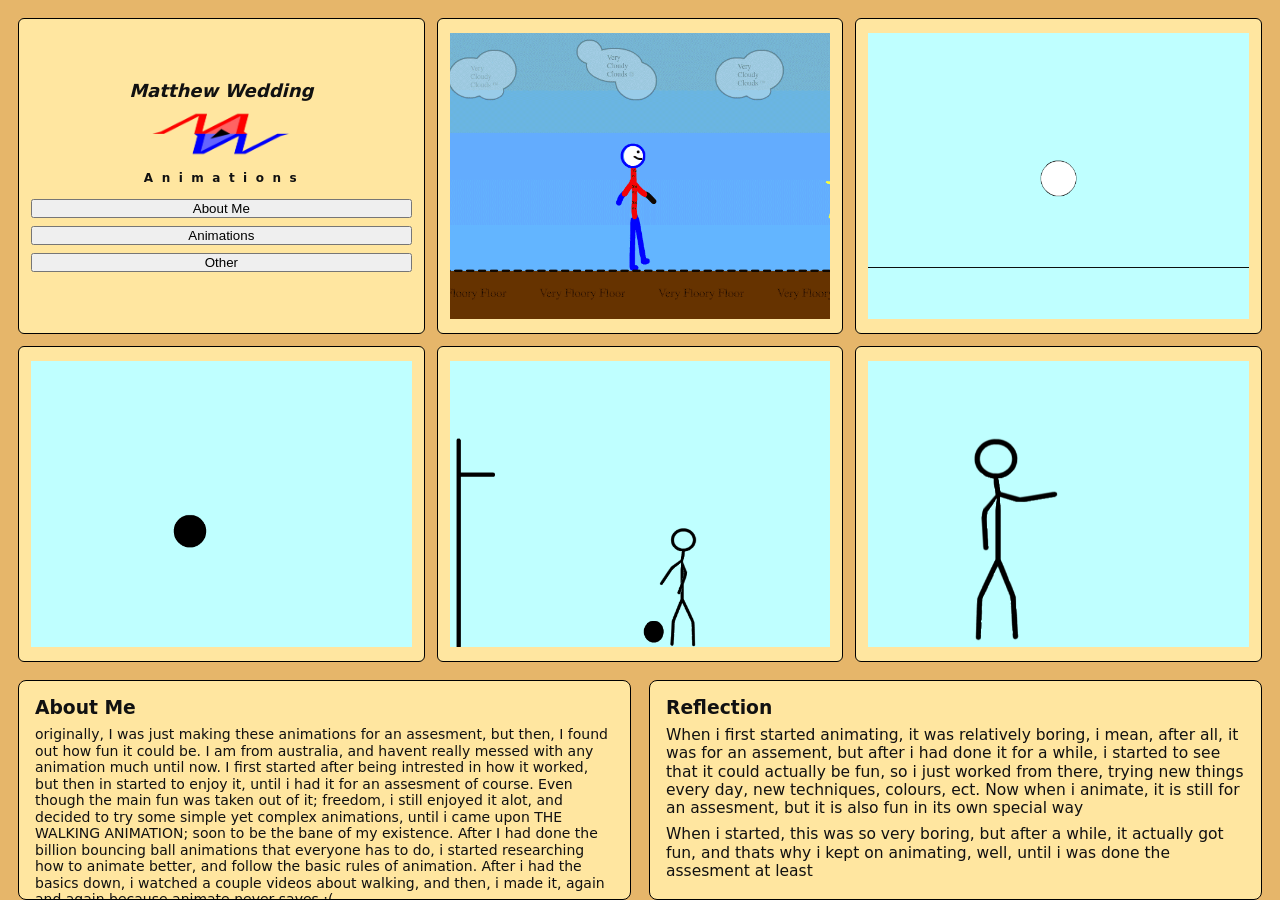
==== commit 7732f956: "Update index.html" ====
--- a/index.html
+++ b/index.html
@@ -361,8 +361,7 @@
         <h3>Reflection</h3>
         <p>When i first started animating, it was relatively boring, i mean, after all, it was for an assement, but after i had done it for a while, i started to see that it could actually be fun, so i just worked from there, trying new things every day, new techniques, colours, ect. Now when i animate, it is still for an assesment, but it is also fun in its own special way</p>
 
-        <p>Through this project I got better at timing, spacing and organising my files. It began as a grade-chase but
-          turned into a short, fun workflow that I plan to keep exploring.</p>
+        <p>When i started, this was so very boring, but after a while, it actually got fun, and thats why i kept on animating, well, until i was done the assesment at least</p>
       </section>
     </div>
   </div>
